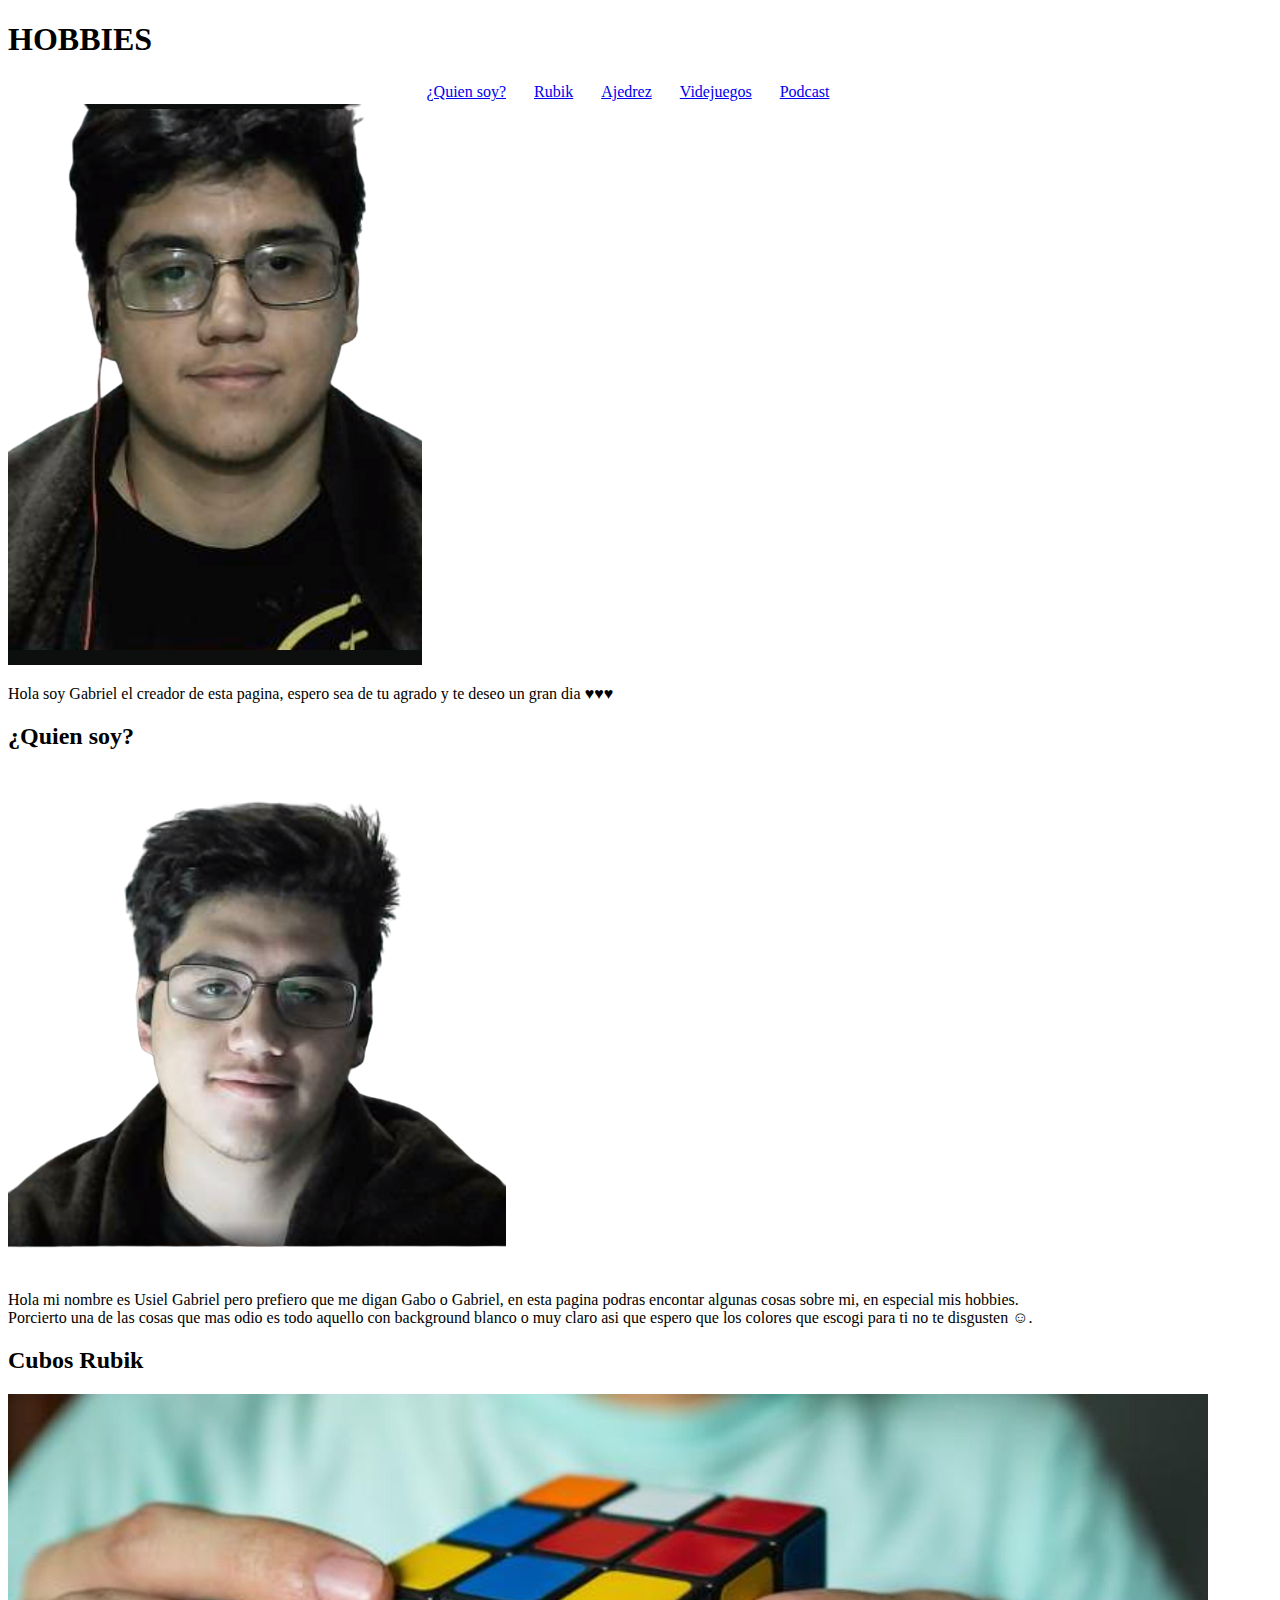
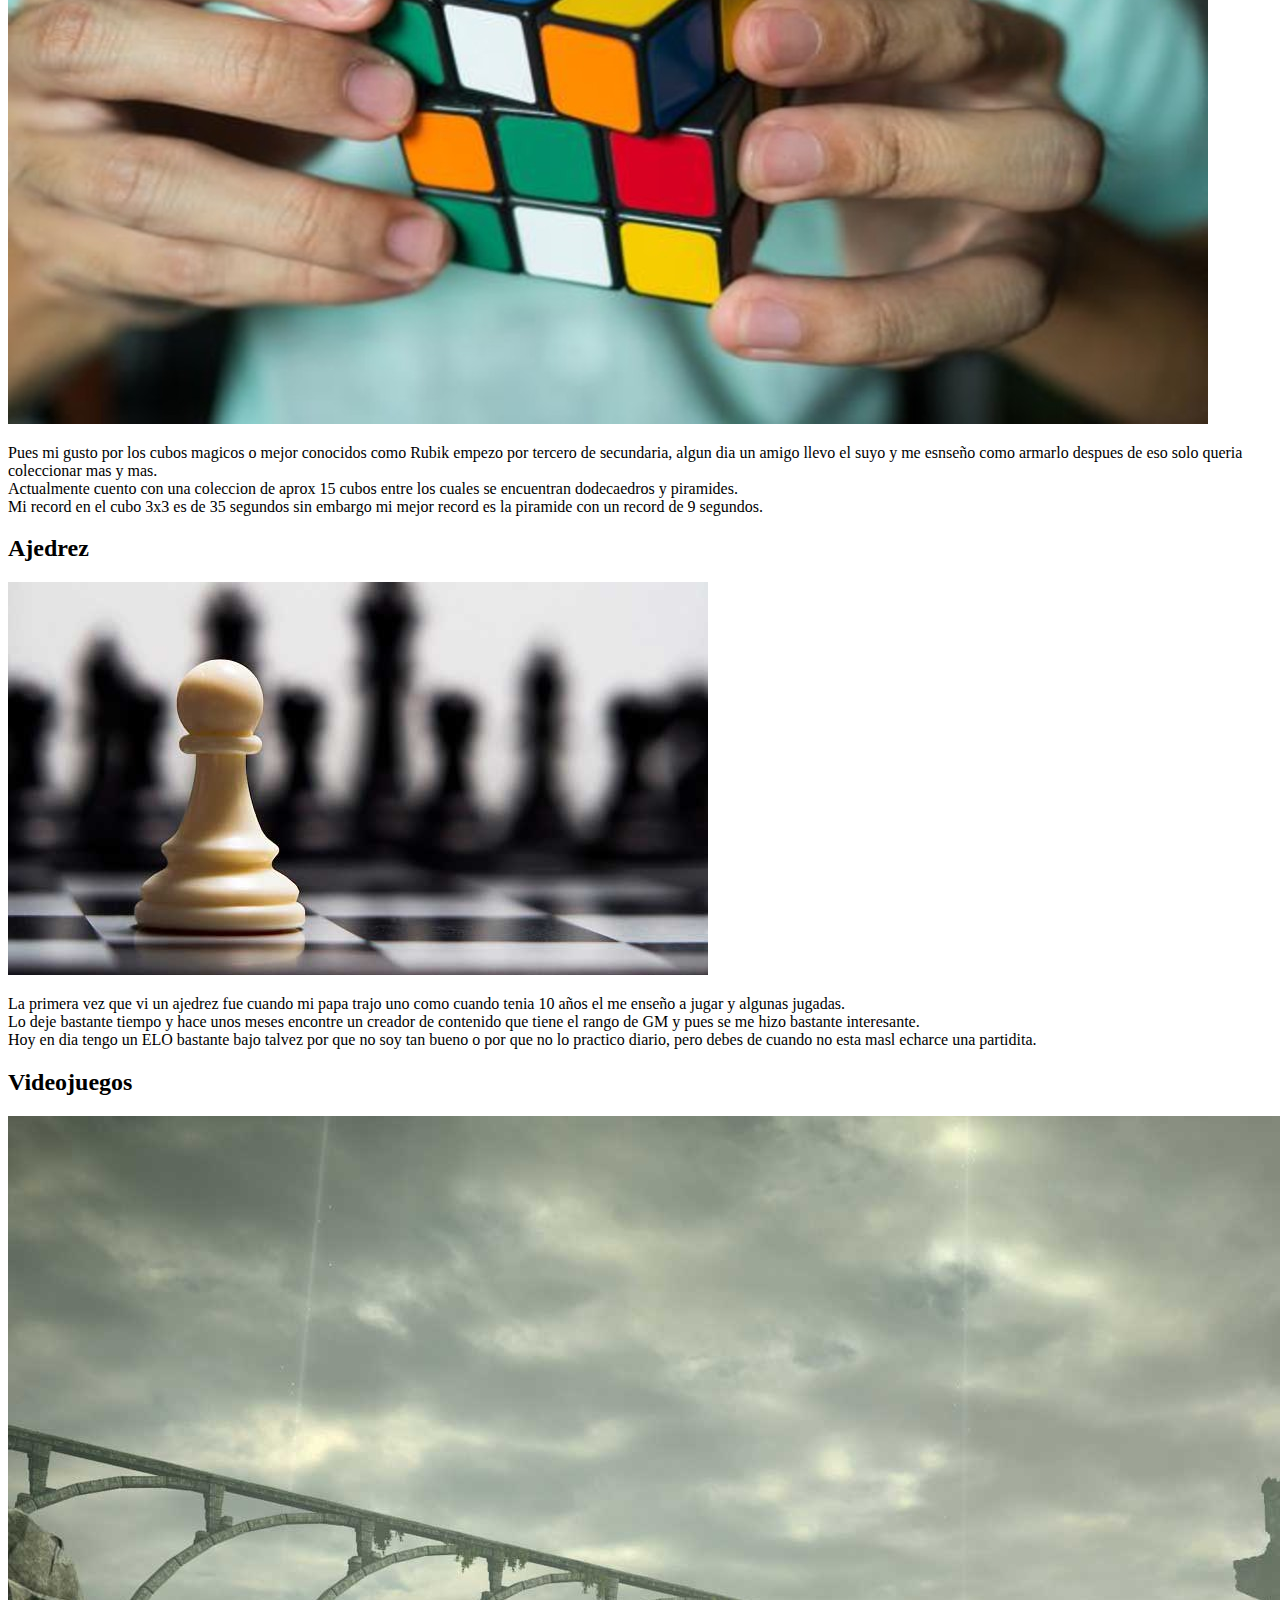
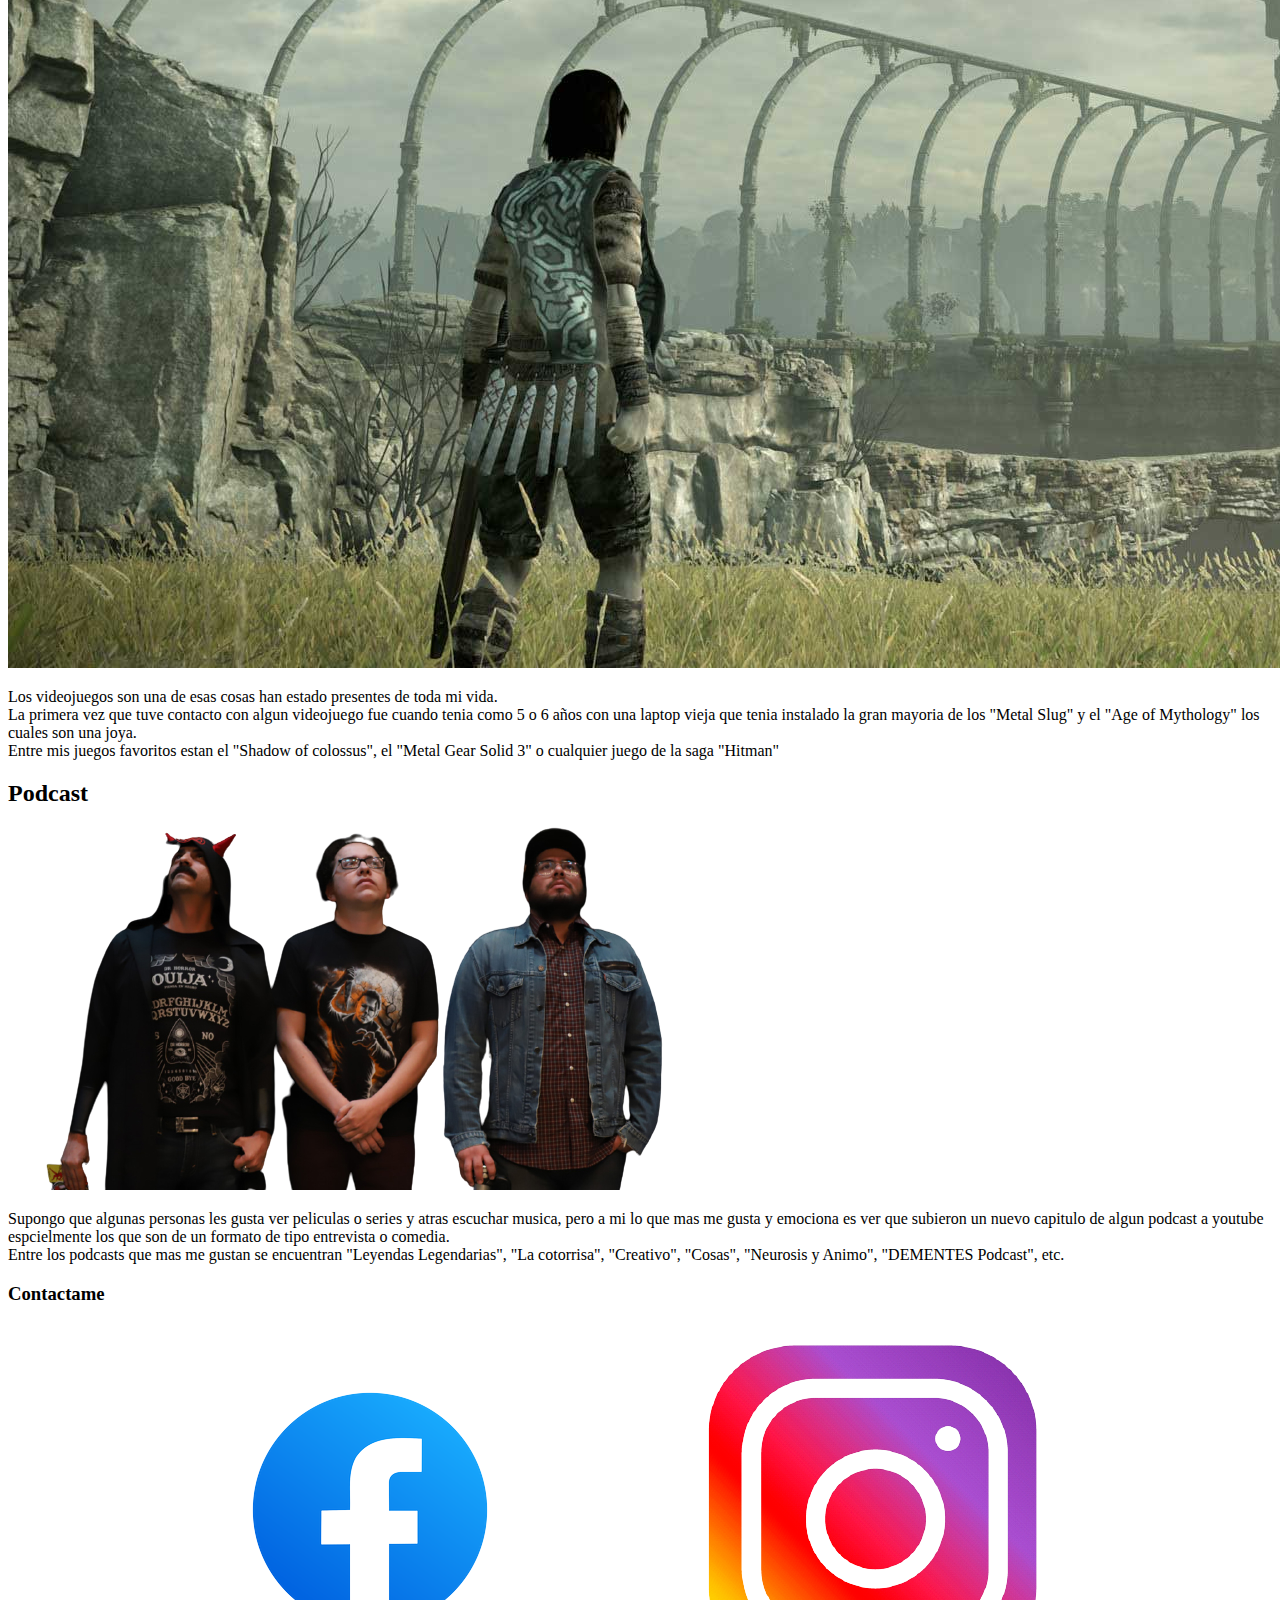
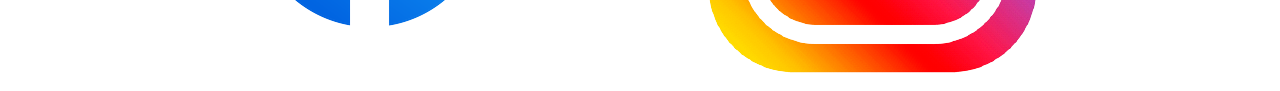
==== index.html @ 9deef7e7 "Hobbies" ====
<!DOCTYPE html>
<html lang="en">
<head>
    <meta charset="UTF-8">
    <meta http-equiv="X-UA-Compatible" content="IE=edge">
    <meta name="viewport" content="width=device-width, initial-scale=1.0">
    <title>Hobbies</title>
    <link rel="stylesheet" href="css/estilos.css">
    <link rel="preconnect" href="https://fonts.gstatic.com">
    <link href="https://fonts.googleapis.com/css2?family=Kiwi+Maru:wght@300&display=swap" rel="stylesheet">
</head>
<body>
    <div class="navegacion">
        <nav>
            <h1>
                HOBBIES
            </h1>
            <center>            
                <table class="tabla_navegacion">
                    <tr>                                                       
                        <td><a href="#quien">¿Quien soy?</a></td>
                        <td>&nbsp;&nbsp;&nbsp;&nbsp;&nbsp;</td>                    
                        <td><a href="#cubos">Rubik</a></td>
                        <td>&nbsp;&nbsp;&nbsp;&nbsp;&nbsp;</td>                    
                        <td><a href="#ajedrez">Ajedrez</a></td>  
                        <td>&nbsp;&nbsp;&nbsp;&nbsp;&nbsp;</td>                
                        <td><a href="#videojuegos">Videjuegos</a></td>
                        <td>&nbsp;&nbsp;&nbsp;&nbsp;&nbsp;</td>
                        <td><a href="#podcast">Podcast</a></td>
                        <td>&nbsp;&nbsp;&nbsp;&nbsp;&nbsp;</td> 
                    </tr>
                </table>
            </center>
        </nav>
    </div>
    <div class="contenedor">

        <div class="lat_izquierda">
            <aside>
                <img src="img/yo2.png" class="yo2" alt="Usiel" >
                <p>Hola soy Gabriel el creador de esta pagina, espero sea de 
                    tu agrado y te deseo un gran dia ♥♥♥</p>
            </aside>
        </div>
        <div class="texto">
            <div class="quien_soy">
                <article>
                    <h2 id="quien">
                        ¿Quien soy?
                    </h2>
                    <div>                        
                        <img src="img/yo-removebg-preview.png" class="yo"alt="Usiel">
                    </div>
                    <p>
                        Hola mi nombre es Usiel Gabriel pero prefiero que me digan Gabo 
                        o Gabriel, en esta pagina podras encontar algunas cosas sobre 
                        mi, en especial mis hobbies.
                        <br>
                        Porcierto una de las cosas que mas odio es todo aquello con 
                        background blanco o muy claro asi que espero que los colores
                        que escogi para ti no te disgusten ☺.           
                    </p>
                </article>
            </div>
            <div class="rubik">
                <article>
                    <h2 id="cubos">
                        Cubos Rubik
                    </h2>
                    <div>
                        <img src="img/rubik.jpg" class="rubi" alt="Cubo Rubik">
                    </div>                    
                    <p>
                        Pues mi gusto por los cubos magicos o mejor conocidos como 
                        Rubik empezo por tercero de secundaria, algun dia un amigo 
                        llevo el suyo y me esnseño como armarlo despues de eso solo 
                        queria coleccionar mas y mas.
                        <br>
                        Actualmente cuento con una coleccion de aprox 15 cubos entre
                        los cuales se encuentran dodecaedros y piramides.
                        <br>
                        Mi record en el cubo 3x3 es de 35 segundos sin embargo mi mejor 
                        record es la piramide con un record de 9 segundos.  
                    </p>
                </article>
            </div>
            <div class="Ajedrez">
                <article>
                    <h2 id="ajedrez">
                        Ajedrez
                    </h2>
                    <div>
                        <img src="img/Peon-de-ajedrez.jpg"class="ajed" alt="Ajedrez">
                    </div>
                    <p>
                        La primera vez que vi un ajedrez fue cuando mi papa trajo uno 
                        como cuando tenia 10 años el me enseño a jugar y algunas jugadas.
                        <br>
                        Lo deje bastante tiempo y hace unos meses encontre un creador de 
                        contenido que tiene el rango de GM y pues se me hizo bastante 
                        interesante.
                        <br>
                        Hoy en dia tengo un ELO bastante bajo talvez por que no soy tan bueno
                        o por que no lo practico diario, pero debes de cuando no esta masl
                        echarce una partidita.
                    </p>
                </article>
            </div>
            <div class="Videojuegos">
                <article>
                    <h2 id="videojuegos">
                        Videojuegos
                    </h2>
                    <div>
                        <img src="img/shadow-colossus-remake.jpg" class="videojuego" alt="Videojueo">
                    </div>                    
                    <p>
                        Los videojuegos son una de esas cosas han estado presentes de toda
                        mi vida.
                        <br>
                        La primera vez que tuve contacto con algun videojuego fue cuando tenia
                        como 5 o 6 años con una laptop vieja que tenia instalado la gran mayoria
                        de los "Metal Slug" y el "Age of Mythology" los cuales son una joya.
                        <br>
                        Entre mis juegos favoritos estan el "Shadow of colossus", el "Metal 
                        Gear Solid 3" o cualquier juego de la saga "Hitman"
                    </p>
                </article>
            </div>
            <div class="Podcast">
                <article>
                    <h2 id="podcast">
                        Podcast
                    </h2>
                    <div>
                        <img src="img/leyendas-removebg-preview.png" class="leyendas" alt="Podcast">
                    </div>                    
                    <p>
                        Supongo que algunas personas les gusta ver peliculas o series y atras 
                        escuchar musica, pero a mi lo que mas me gusta y emociona es ver que 
                        subieron un nuevo capitulo de algun podcast a youtube espcielmente los 
                        que son de un formato de tipo entrevista o comedia.
                        <br>
                        Entre los podcasts que mas me gustan se encuentran "Leyendas Legendarias", 
                        "La cotorrisa", "Creativo", "Cosas", "Neurosis y Animo", "DEMENTES Podcast",
                        etc.
                        <br>
                    </p>
                </article>
            </div>
        </div>
    </div>       
    <div class="Pie">        
        <footer>
            <h3>Contactame</h3>
            <center>
                <table>
                    <tr>
                        <br>                                                  
                        <td><a href="https://www.facebook.com/profile.php?id=100006348676451" target="_blank"><img src="img/facelogo.png" alt="facebook" class="facebook"></a></td>
                        <td>
                            &nbsp;&nbsp;&nbsp;&nbsp;&nbsp;&nbsp;&nbsp;&nbsp;&nbsp;&nbsp;&nbsp;&nbsp;&nbsp;&nbsp;&nbsp;&nbsp;&nbsp;&nbsp;&nbsp;&nbsp;&nbsp;&nbsp;&nbsp;&nbsp;
                            &nbsp;&nbsp;&nbsp;&nbsp;&nbsp;&nbsp;&nbsp;&nbsp;&nbsp;&nbsp;&nbsp;&nbsp;&nbsp;&nbsp;&nbsp;&nbsp;&nbsp;&nbsp;&nbsp;&nbsp;&nbsp;&nbsp;&nbsp;&nbsp;
                        </td>
                        <td><a href="https://www.instagram.com/rsgabriel/?hl=es" target="_blank"><img src="img/instalogo.png" alt="instagram" class="instagram"></a></td>                
                    </tr>
                </table>
            </center> 
        </footer>            
    </div>     
</body>
</html>
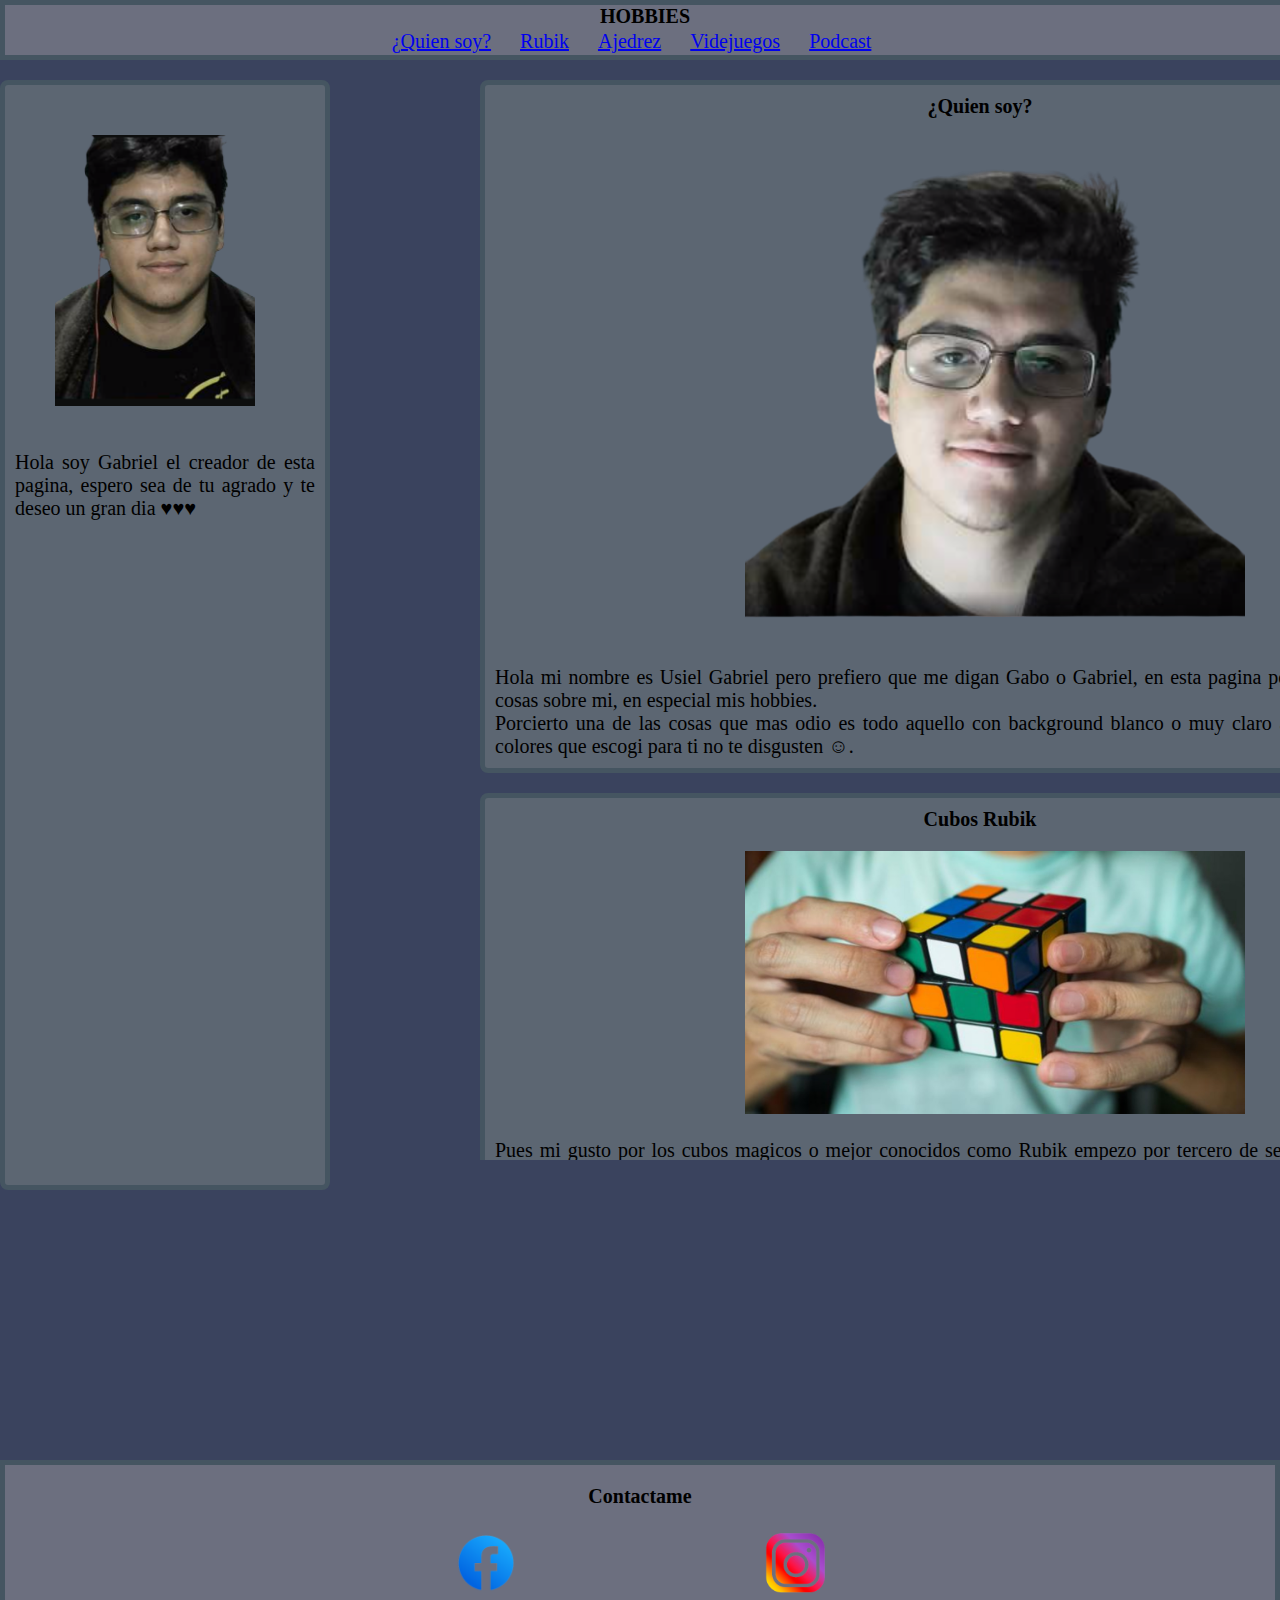
==== commit 567e1533: "wa" ====
--- a/index.html
+++ b/index.html
@@ -5,7 +5,7 @@
     <meta http-equiv="X-UA-Compatible" content="IE=edge">
     <meta name="viewport" content="width=device-width, initial-scale=1.0">
     <title>Hobbies</title>
-    <link rel="stylesheet" href="css/estilos.css">
+    <link rel="stylesheet" href="CSS/estilos.css">
     <link rel="preconnect" href="https://fonts.gstatic.com">
     <link href="https://fonts.googleapis.com/css2?family=Kiwi+Maru:wght@300&display=swap" rel="stylesheet">
 </head>
--- a/CSS/estilos.css
+++ b/CSS/estilos.css
@@ -0,0 +1,97 @@
+*{
+    padding: 0;
+    margin: 0;
+    font-size: 20px;
+    
+    /*font-family: 'Kiwi Maru', serif;*/
+    
+    /*text-align: center;*/
+}
+
+body{
+    background-color: #3A435E;
+    text-align: justify;
+}
+
+h2{
+    text-align: center;
+}
+
+.navegacion{
+    text-align: center;
+    background-color: #6C6F7F;
+    border: 5px solid #455561;
+    left:0;
+    top:0;
+    width: 100%;
+    /*
+    margin: 0 auto;
+    padding-top: 10px;*/
+    position: fixed;
+    z-index: 1;
+    /*width: 80rem;*/
+}
+
+.lat_izquierda{
+    position: absolute;       
+    background-color: #5C6672;
+    border-radius: 8px; 
+    border: 5px solid #455561;
+    height: 54rem;
+    width: 15rem;
+    padding: 10px;
+    margin-top: 1rem;
+    left: 0;
+
+}
+
+.texto{
+    position: absolute;
+    height: 55rem;
+    width: 50rem;
+    right: 0;
+    overflow-y: auto;
+    overflow-x: hidden;
+    margin-right: 1rem; 
+}
+
+.contenedor{
+    position: relative;
+    margin: 3rem auto 15rem;
+    height: 55rem;
+    width: 75rem;
+}
+
+.yo2{   
+    width: 10rem;
+    margin: 2rem 2rem;    
+}
+
+.yo, .videojuego, .rubi, .ajed, .leyendas{
+    width: 25rem;
+    margin: 1rem 12.5rem;
+    background-attachment: fixed;    
+}
+
+.facebook, .instagram{
+    width: 3rem;
+}
+
+.quien_soy, .rubik, .Ajedrez, .Videojuegos, .Podcast{
+    background-color: #5C6672;
+    border: 5px solid #455561;
+    border-radius: 8px; 
+    margin-top: 1rem;      
+    margin-bottom: 1rem;
+    padding: 10px;
+}
+
+footer{
+    background-color: #6C6F7F;
+    border: 5px solid #455561;
+    margin-top: 6.5rem auto;
+    padding-top: 1rem;
+    padding-bottom: 0.7rem;
+    text-align: center;
+}
+
